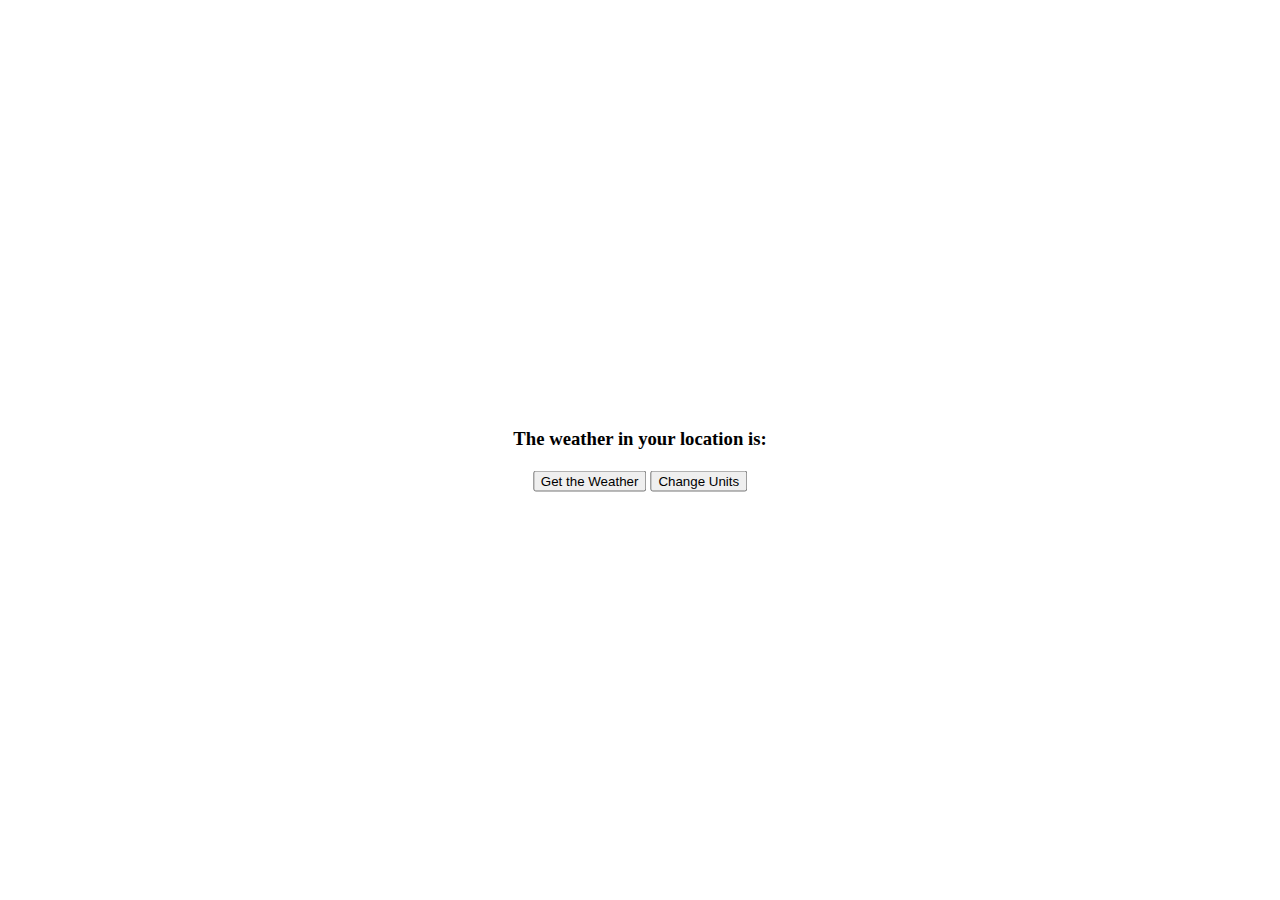
==== index.html @ d2d49042 "first commit" ====
<html>
<head>
  <script src="https://ajax.googleapis.com/ajax/libs/jquery/1.12.2/jquery.min.js"></script>
  <link rel="stylesheet" type="text/css" href="mystyle.css">
  <script src="javascript.js"></script>
  <link href="https://maxcdn.bootstrapcdn.com/bootstrap/3.3.6/css/bootstrap.min.css" rel="stylesheet" integrity="sha384-1q8mTJOASx8j1Au+a5WDVnPi2lkFfwwEAa8hDDdjZlpLegxhjVME1fgjWPGmkzs7" crossorigin="anonymous">
  <title>Ethan's Local Weather</title>
</head>
<body>
  <div class="center">
    <h3 class="weather-line">The weather in your location is:</h3>
    <div class="well"><h4 class="weather-info"></h4></div>
    <div class="temp tempF">
    </div>
    <div class="temp tempC hide">
    </div>
    <button class="btn btn-primary target">Get the Weather</button>
    <button class="btn btn-primary temp-button">Change Units</button>
  </div>
</body>
</html>
---- mystyle.css ----
.temp, .center {
  text-align: center;
}

.center {
  position: absolute;
  top: 50%;
  left: 50%;
  margin-right: -50%;
  transform: translate(-50%, -50%)
}

body {
  /*background-image: url("https://pixabay.com/static/uploads/photo/2012/02/16/12/08/clouds-13388_960_720.jpg");*/
  background-position: center;
  background-size: cover;
  background-image: url("https://pixabay.com/static/uploads/photo/2015/12/04/17/09/sunset-1076836_960_720.jpg");
  /*background-image: url("https://pixabay.com/static/uploads/photo/2015/12/06/09/15/ice-1079233_960_720.jpg")*/
}

Clear
Mist
Rain
Storm
Snow
Extreme
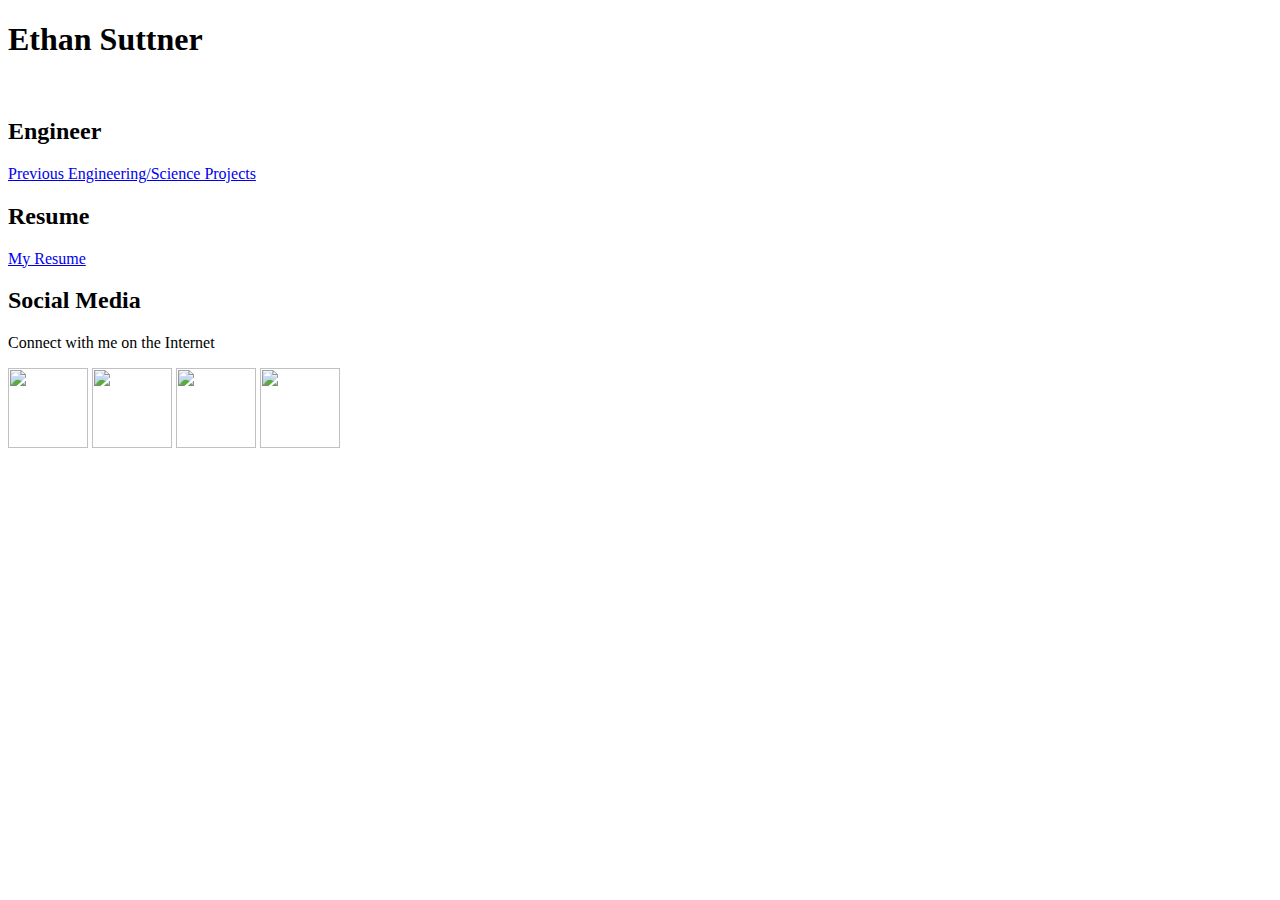
==== commit 8c441adf: "Added local weather" ====
--- a/index.html
+++ b/index.html
@@ -1,21 +1,39 @@
-<html>
-<head>
-  <script src="https://ajax.googleapis.com/ajax/libs/jquery/1.12.2/jquery.min.js"></script>
-  <link rel="stylesheet" type="text/css" href="mystyle.css">
-  <script src="javascript.js"></script>
-  <link href="https://maxcdn.bootstrapcdn.com/bootstrap/3.3.6/css/bootstrap.min.css" rel="stylesheet" integrity="sha384-1q8mTJOASx8j1Au+a5WDVnPi2lkFfwwEAa8hDDdjZlpLegxhjVME1fgjWPGmkzs7" crossorigin="anonymous">
-  <title>Ethan's Local Weather</title>
-</head>
-<body>
-  <div class="center">
-    <h3 class="weather-line">The weather in your location is:</h3>
-    <div class="well"><h4 class="weather-info"></h4></div>
-    <div class="temp tempF">
-    </div>
-    <div class="temp tempC hide">
-    </div>
-    <button class="btn btn-primary target">Get the Weather</button>
-    <button class="btn btn-primary temp-button">Change Units</button>
-  </div>
-</body>
-</html>
+<!doctype html>
+<html>
+<head>
+  <meta name="viewport" content="width=device-width, initial-scale=1.0">
+  <title>Ethan Suttner</title>
+  <!-- <link rel='stylesheet' href='style.css'/> -->
+  <link rel="stylesheet" href="https://maxcdn.bootstrapcdn.com/bootstrap/3.3.6/css/bootstrap.min.css" integrity="sha384-1q8mTJOASx8j1Au+a5WDVnPi2lkFfwwEAa8hDDdjZlpLegxhjVME1fgjWPGmkzs7" crossorigin="anonymous">
+  <link href="style.css" rel="stylesheet">
+</head>
+<body>
+  <div class="jumbotron">
+    <div id="header">
+      <h1>Ethan Suttner</h1>
+    </div>
+    <div id="content">
+      <div id="leftside">
+        <img alt="" src="professional_photo.jpg">
+      </div>
+      <div id="rightside">
+       <div class="col">
+          <h2>Engineer</h2>
+          <a href="project.html">Previous Engineering/Science Projects</a>
+        </div>
+      <div class="col">
+        <h2>Resume</h2>
+        <a href="EthanSuttnerResume.pdf">My Resume</a>
+      </div>
+      <div class="col">
+        <h2>Social Media</h2>
+        <p>Connect with me on the Internet</p>
+        <a href="https://www.facebook.com/ethan.suttner"> <img width="80" height="80"  src="facebook_img.png"></a>
+        <a href="https://instagram.com/ethansuttner"> <img width="80" height="80"  src="instagram_logo.jpg"></a>
+        <a href="https://www.youtube.com/user/cornellbamf/videos"><img width="80" height="80" src="youtube.jpg"></a>
+        <a href="https://www.strava.com/athletes/esuttner"><img width="80" height="80" src="Strava-Logo.jpg"></a>
+      </div>
+    </div>
+  </div>
+</body>
+</html>
